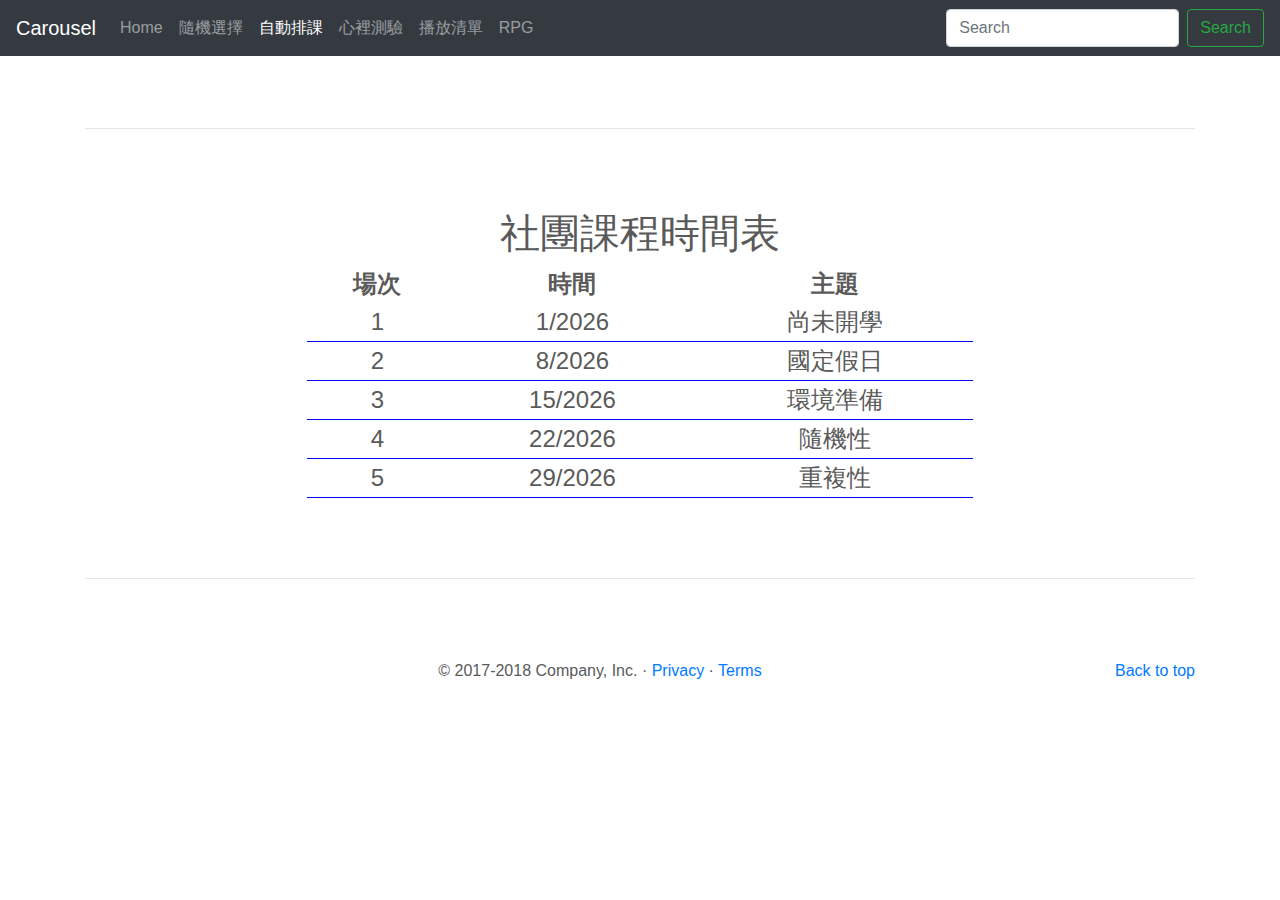
==== auto_class.html @ 98b41eb5 "Second Commit" ====
<!doctype html>
<html lang="en">
  <head>
    <meta charset="utf-8">
    <meta name="viewport" content="width=device-width, initial-scale=1, shrink-to-fit=no">
    <meta name="description" content="">
    <meta name="author" content="">
    <link rel="icon" href="favicon.ico">

    <title>Carousel Template for Bootstrap</title>

    <!-- Bootstrap core CSS -->
    <link href="dist/css/bootstrap.min.css" rel="stylesheet">
    <link href="AutoClass/style.css" rel="stylesheet">

    <!-- Custom styles for this template -->
    <link href="carousel.css" rel="stylesheet">
  </head>
  <body>

    <header>
      <nav class="navbar navbar-expand-md navbar-dark fixed-top bg-dark">
        <a class="navbar-brand" href="#">Carousel</a>
        <button class="navbar-toggler" type="button" data-toggle="collapse" data-target="#navbarCollapse" aria-controls="navbarCollapse" aria-expanded="false" aria-label="Toggle navigation">
          <span class="navbar-toggler-icon"></span>
        </button>
        <div class="collapse navbar-collapse" id="navbarCollapse">
          <ul class="navbar-nav mr-auto">
            <li class="nav-item">
              <a class="nav-link" href="index.html">Home <span class="sr-only">(current)</span></a>
            </li>
            <li class="nav-item">
              <a class="nav-link" href="random_selector.html">隨機選擇</a>
            </li>
            <li class="nav-item">
              <a class="nav-link active" href="#">自動排課</a>
            </li>
            <li class="nav-item">
              <a class="nav-link" href="mind_test.html">心裡測驗</a>
            </li>
            <li class="nav-item">
              <a class="nav-link" href="playlist.html">播放清單</a>
            </li>
            <li class="nav-item">
              <a class="nav-link" href="rpg.html">RPG</a>
            </li>
          </ul>
          <form class="form-inline mt-2 mt-md-0">
            <input class="form-control mr-sm-2" type="text" placeholder="Search" aria-label="Search">
            <button class="btn btn-outline-success my-2 my-sm-0" type="submit">Search</button>
          </form>
        </div>
      </nav>
    </header>

    <main role="main">
      <div class="container marketing">
        <hr class="featurette-divider">
        <body>
            <h1>社團課程時間表</h1>
            <table id="courseTable"></table>
            <script src="https://code.jquery.com/jquery-3.6.0.min.js"></script>
            <script src="topic.js"></script>
            <script src="main.js"></script>
            
        </body>
        <hr class="featurette-divider">
      </div><!-- /.container -->
      <!-- FOOTER -->
      <footer class="container">
      <p class="float-right"><a href="#">Back to top</a></p>
      <p>&copy; 2017-2018 Company, Inc. &middot; <a href="#">Privacy</a> &middot; <a href="#">Terms</a></p>
      </footer>
    </main>
    

    <!-- Bootstrap core JavaScript
    ================================================== -->
    <!-- Placed at the end of the document so the pages load faster -->
    <script src="https://code.jquery.com/jquery-3.3.1.slim.min.js" integrity="sha384-q8i/X+965DzO0rT7abK41JStQIAqVgRVzpbzo5smXKp4YfRvH+8abtTE1Pi6jizo" crossorigin="anonymous"></script>
    <script>window.jQuery || document.write('<script src="assets/js/vendor/jquery-slim.min.js"><\/script>')</script>
    <script src="assets/js/vendor/popper.min.js"></script>
    <script src="dist/js/bootstrap.min.js"></script>
    <!-- Just to make our placeholder images work. Don't actually copy the next line! -->
    <script src="AutoClass/main.js"></script>
    <script src="AutoClass/topic.js"></script>
  </body>
</html>
---- AutoClass/style.css ----
body{
    text-align: center;
    }
table{
    width: 60%;
    margin: auto;
    font-size: 1.5em;
    }
td{
    border-bottom: 1px solid blue;
    }
---- carousel.css ----
/* GLOBAL STYLES
-------------------------------------------------- */
/* Padding below the footer and lighter body text */

body {
  padding-top: 3rem;
  padding-bottom: 3rem;
  color: #5a5a5a;
}


/* CUSTOMIZE THE CAROUSEL
-------------------------------------------------- */

/* Carousel base class */
.carousel {
  margin-bottom: 4rem;
}
/* Since positioning the image, we need to help out the caption */
.carousel-caption {
  bottom: 3rem;
  z-index: 10;
}

/* Declare heights because of positioning of img element */
.carousel-item {
  height: 32rem;
  background-color: #777;
}
.carousel-item > img {
  position: absolute;
  top: 0;
  left: 0;
  min-width: 100%;
  height: 32rem;
}


/* MARKETING CONTENT
-------------------------------------------------- */

/* Center align the text within the three columns below the carousel */
.marketing .col-lg-4 {
  margin-bottom: 1.5rem;
  text-align: center;
}
.marketing h2 {
  font-weight: 400;
}
.marketing .col-lg-4 p {
  margin-right: .75rem;
  margin-left: .75rem;
}


/* Featurettes
------------------------- */

.featurette-divider {
  margin: 5rem 0; /* Space out the Bootstrap <hr> more */
}

/* Thin out the marketing headings */
.featurette-heading {
  font-weight: 300;
  line-height: 1;
  letter-spacing: -.05rem;
}


/* RESPONSIVE CSS
-------------------------------------------------- */

@media (min-width: 40em) {
  /* Bump up size of carousel content */
  .carousel-caption p {
    margin-bottom: 1.25rem;
    font-size: 1.25rem;
    line-height: 1.4;
  }

  .featurette-heading {
    font-size: 50px;
  }
}

@media (min-width: 62em) {
  .featurette-heading {
    margin-top: 7rem;
  }
}
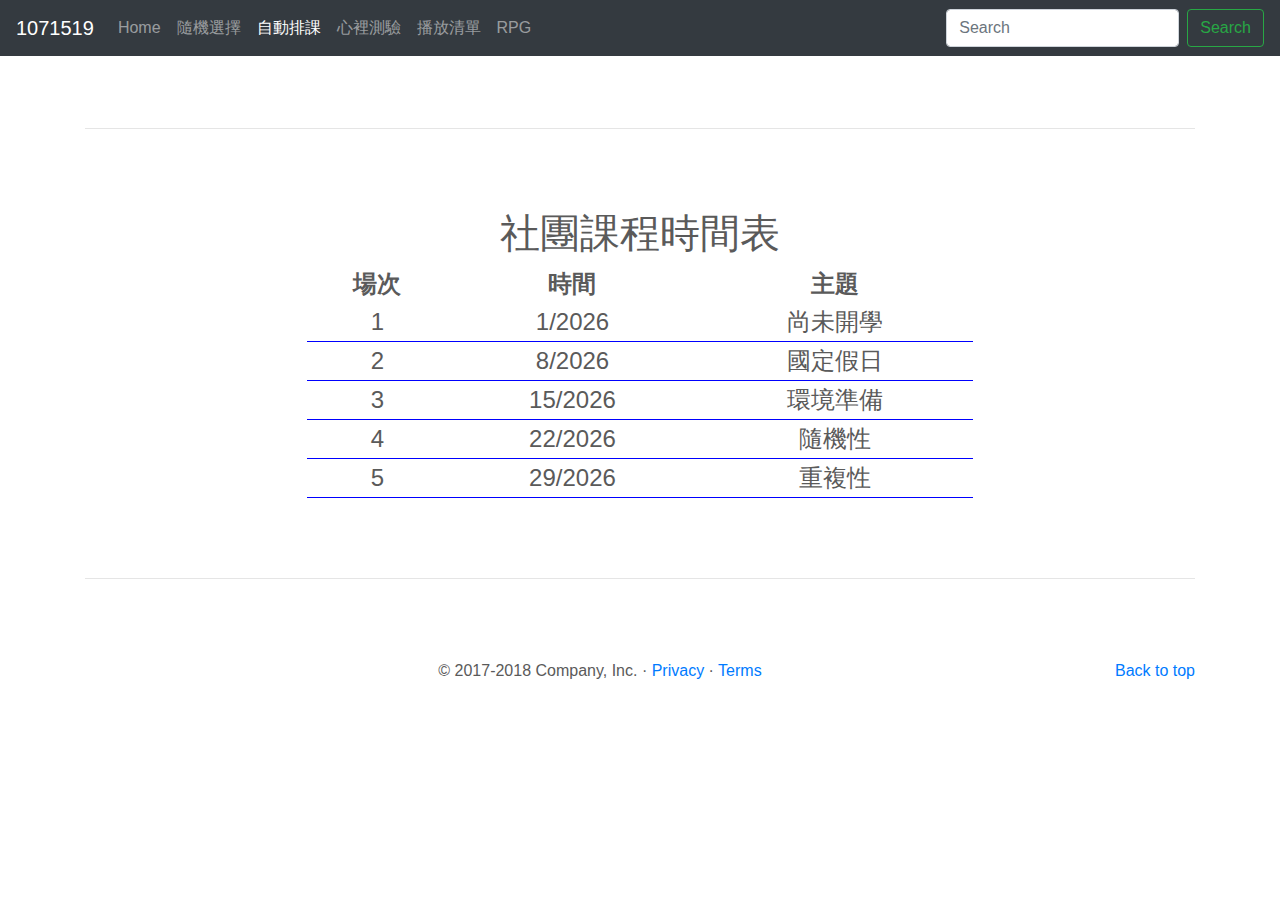
==== commit acb0c19f: "laast" ====
--- a/auto_class.html
+++ b/auto_class.html
@@ -20,7 +20,7 @@
 
     <header>
       <nav class="navbar navbar-expand-md navbar-dark fixed-top bg-dark">
-        <a class="navbar-brand" href="#">Carousel</a>
+        <a class="navbar-brand" href="index.html">1071519</a>
         <button class="navbar-toggler" type="button" data-toggle="collapse" data-target="#navbarCollapse" aria-controls="navbarCollapse" aria-expanded="false" aria-label="Toggle navigation">
           <span class="navbar-toggler-icon"></span>
         </button>
